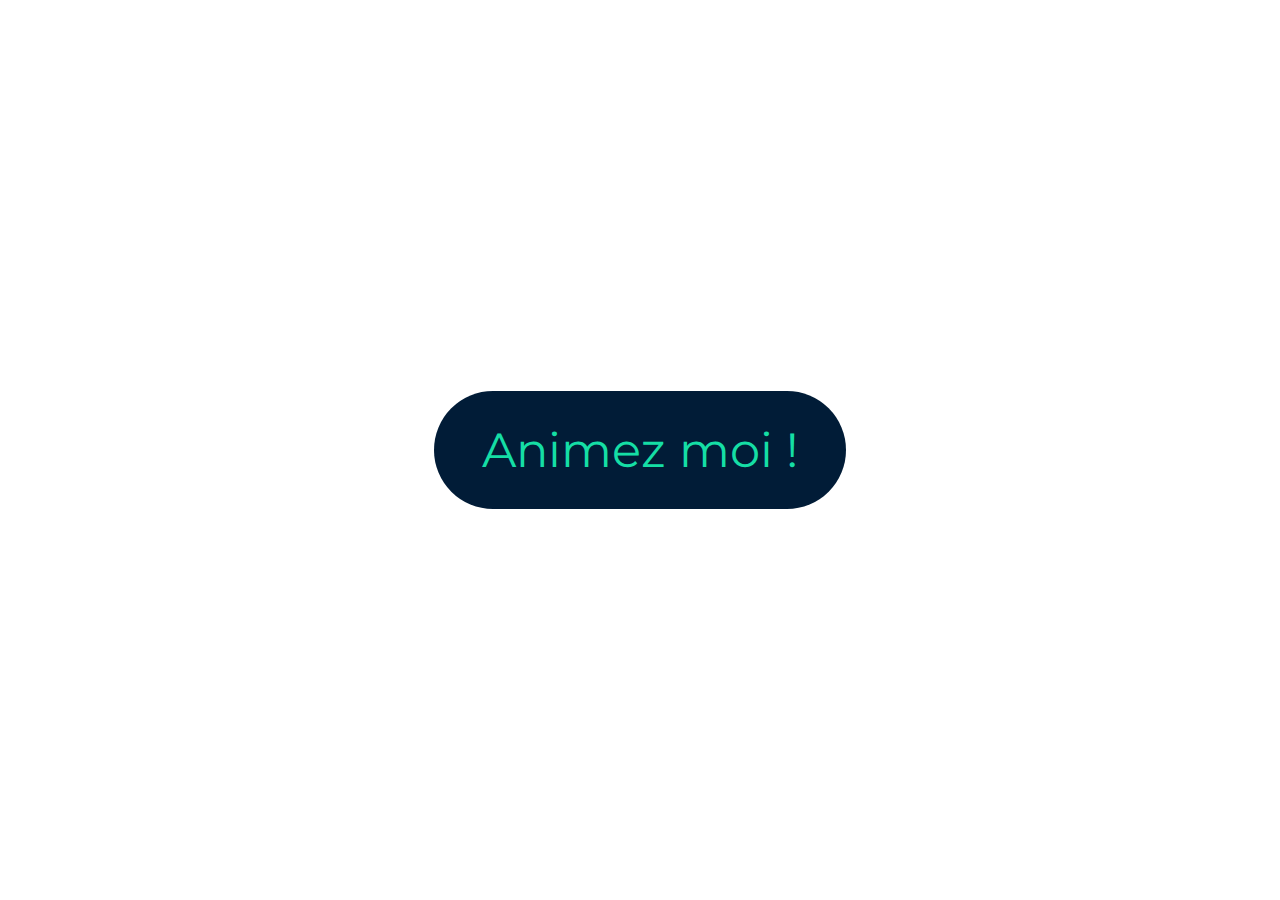
==== simple-animation-with-transition/index.html @ 13eacf50 "simple animation with transition" ====
<!DOCTYPE html>
<html lang="en">

<head>
    <meta charset="UTF-8">
    <meta name="viewport" content="width=device-width, initial-scale=1.0">
    <meta http-equiv="X-UA-Compatible" content="ie=edge">
    <link href="https://fonts.googleapis.com/css?family=Montserrat:700" rel="stylesheet">
    <link rel="stylesheet" href="public/style.css">
    <title>CSS Transitions</title>
</head>

<body>
    <div class="container">
        <div class="btn">
            Animez moi !
        </div>
        <div class="box">
            <div class="box__ball"></div>
        </div>
    </div>
</body>

</html>
---- simple-animation-with-transition/public/style.css ----
:root {

     --cd-btn: #011c37;
     --cd-txt: #15DEA5;

 }


 *,
 *::after,
 *::before {
     margin: 0;
     padding: 0;
     box-sizing: inherit;
 }

 html {
     height: 100%;
 }

 body {
     box-sizing: border-box;
     background: #fff;
     color: var(--cd-txt);

     height: 100%;
     font-family: 'Montserrat', sans-serif;
 }

 .container {
     height: 100%;
     display: flex;
     align-items: center;
     justify-content: center;
 }

 .btn {
     background: var(--cd-btn);
     font-size: 3rem;
     cursor: pointer;
     padding: 1.85rem 3rem;
     border-radius: 10rem;
     transform: scale(1);
     transition: transform 0.3s ease-in-out;
 }

 .btn:hover {
     transform: scale(1.02);
 }
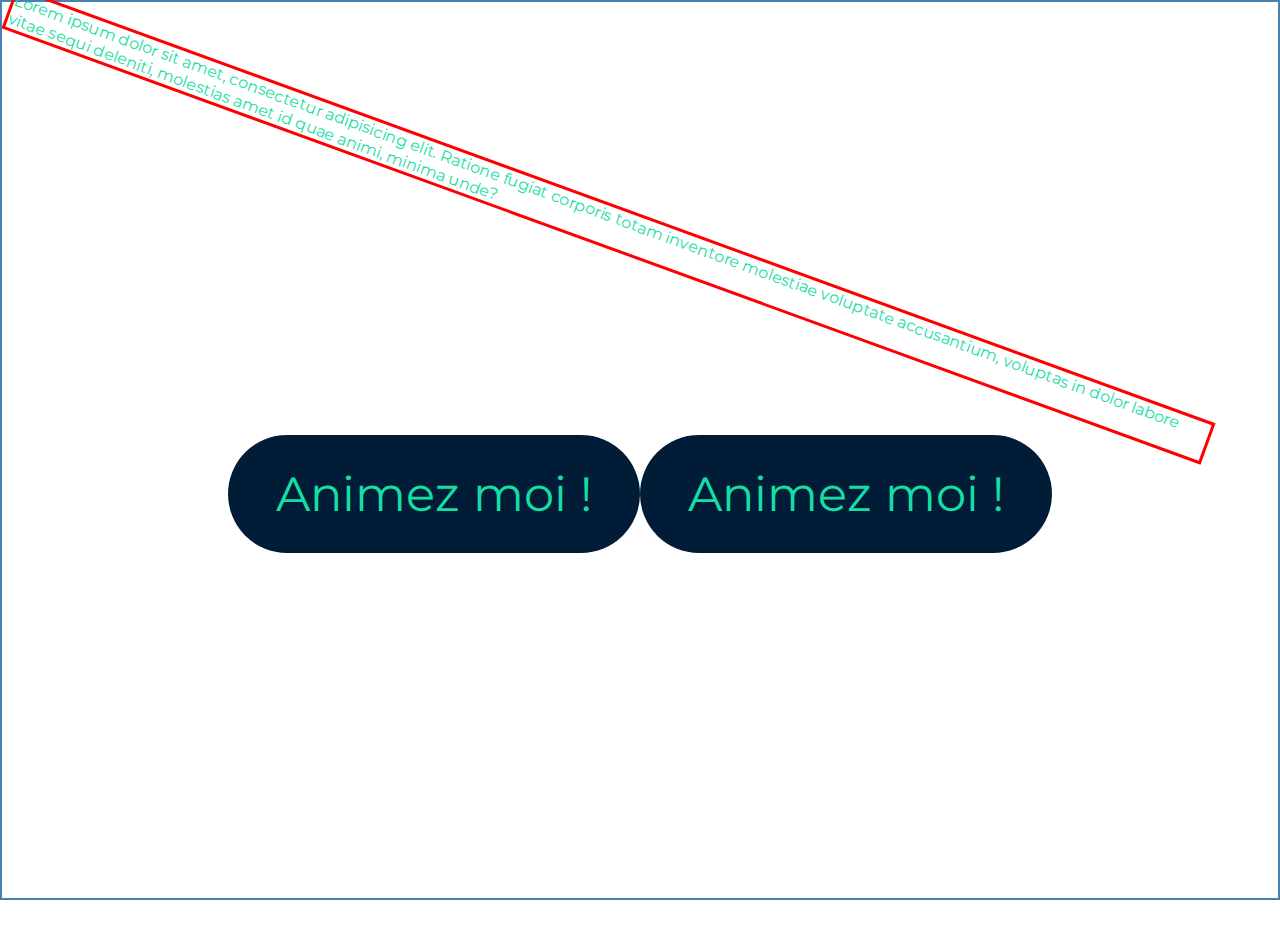
==== commit 3208313c: "refactor code & working directory" ====
--- a/simple-animation-with-transition/index.html
+++ b/simple-animation-with-transition/index.html
@@ -11,10 +11,19 @@
 </head>
 
 <body>
+    <p>
+        Lorem ipsum dolor sit amet, consectetur adipisicing elit. Ratione fugiat corporis totam inventore molestiae voluptate accusantium, voluptas in dolor labore vitae sequi deleniti, molestias amet id quae animi, minima unde?
+    </p>
     <div class="container">
         <div class="btn">
             Animez moi !
         </div>
+
+        <div class="btn">
+            Animez moi !
+        </div>
+
+
         <div class="box">
             <div class="box__ball"></div>
         </div>
--- a/simple-animation-with-transition/public/style.css
+++ b/simple-animation-with-transition/public/style.css
@@ -11,7 +11,7 @@
  *::before {
      margin: 0;
      padding: 0;
-     box-sizing: inherit;
+     box-sizing: border-box;
  }
 
  html {
@@ -22,7 +22,7 @@
      box-sizing: border-box;
      background: #fff;
      color: var(--cd-txt);
-
+     border: 2px solid steelblue;
      height: 100%;
      font-family: 'Montserrat', sans-serif;
  }
@@ -46,4 +46,21 @@
 
  .btn:hover {
      transform: scale(1.02);
+ }
+
+ p {
+     border: solid red;
+
+     -webkit-transform: translate(100px) rotate(20deg);
+     -webkit-transform-origin: 0 -250px;
+
+     transform: translate(100px) rotate(20deg);
+     transform-origin: 0 -250px;
+     transition-duration: 0.3s;
+ }
+
+
+ p:fullscreen {
+     transform: translate(100px) rotate(0deg);
+     transform-origin: 0 0;
  }